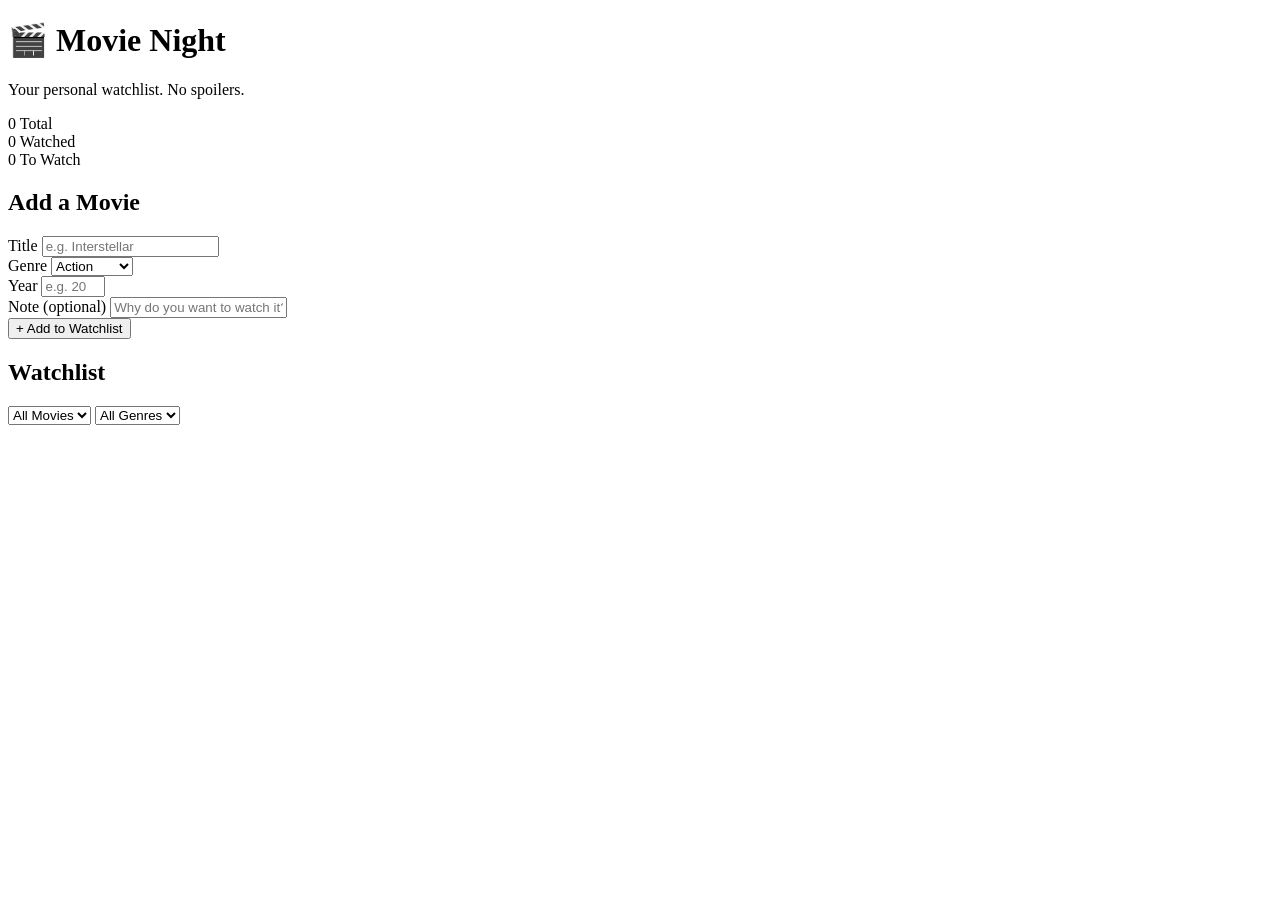
==== movie-night/index.html @ a979fe90 "Day 1 bugs" ====
<!DOCTYPE html>
<html lang="en">
  <head>
    <meta charset="UTF-8" />
    <meta name="viewport" content="width=device-width, initial-scale=1.0" />
    <title>Movie Night</title>
    <link rel="preconnect" href="https://fonts.googleapis.com" />
    <link
      href="https://fonts.googleapis.com/css2?family=Playfair+Display:wght@700;900&family=Lato:wght@300;400;700&display=swap"
      rel="stylesheet"
    />
    <link rel="stylesheet" href="style.css" />
  </head>
  <body>

    <header>
      <div class="header-inner">
        <div class="brand">
          <h1>🎬 Movie Night</h1>
          <p class="tagline">Your personal watchlist. No spoilers.</p>
        </div>
        <div class="header-stats">
          <div class="stat">
            <span class="stat-num" id="total-count">0</span>
            <span class="stat-label">Total</span>
          </div>
          <div class="stat">
            <span class="stat-num" id="watched-count">0</span>
            <span class="stat-label">Watched</span>
          </div>
          <div class="stat">
            <span class="stat-num" id="unwatched-count">0</span>
            <span class="stat-label">To Watch</span>
          </div>
        </div>
      </div>
    </header>

    <main>

      <!-- Add Movie Form -->
      <section class="form-section">
        <h2 class="section-title">Add a Movie</h2>
        <form id="movie-form">
          <div class="form-grid">
            <div class="field span-2">
              <label for="movie-title">Title</label>
              <input type="text" id="movie-title" placeholder="e.g. Interstellar" maxlength="60" required />
            </div>
            <div class="field">
              <label for="movie-genre">Genre</label>
              <select id="movie-genre">
                <option value="action">Action</option>
                <option value="comedy">Comedy</option>
                <option value="drama">Drama</option>
                <option value="horror">Horror</option>
                <option value="sci-fi">Sci-Fi</option>
                <option value="thriller">Thriller</option>
                <option value="animation">Animation</option>
                <option value="other">Other</option>
              </select>
            </div>
            <div class="field">
              <label for="movie-year">Year</label>
              <input type="number" id="movie-year" placeholder="e.g. 2014" min="1900" max="2099" />
            </div>
            <div class="field span-2">
              <label for="movie-note">Note (optional)</label>
              <input type="text" id="movie-note" placeholder="Why do you want to watch it?" maxlength="80" />
            </div>
          </div>
          <button type="submit" class="btn-add">+ Add to Watchlist</button>
        </form>
      </section>

      <!-- Watchlist -->
      <section class="list-section">
        <div class="list-controls">
          <h2 class="section-title">Watchlist</h2>
          <div class="controls-right">
            <select id="filter-status">
              <option value="all">All Movies</option>
              <option value="unwatched">To Watch</option>
              <option value="watched">Watched</option>
            </select>
            <select id="filter-genre">
              <option value="all">All Genres</option>
              <option value="action">Action</option>
              <option value="comedy">Comedy</option>
              <option value="drama">Drama</option>
              <option value="horror">Horror</option>
              <option value="sci-fi">Sci-Fi</option>
              <option value="thriller">Thriller</option>
              <option value="animation">Animation</option>
              <option value="other">Other</option>
            </select>
          </div>
        </div>
        <div id="movie-grid"></div>
      </section>

    </main>

    <script src="./script.js" defer></script>
  </body>
</html>
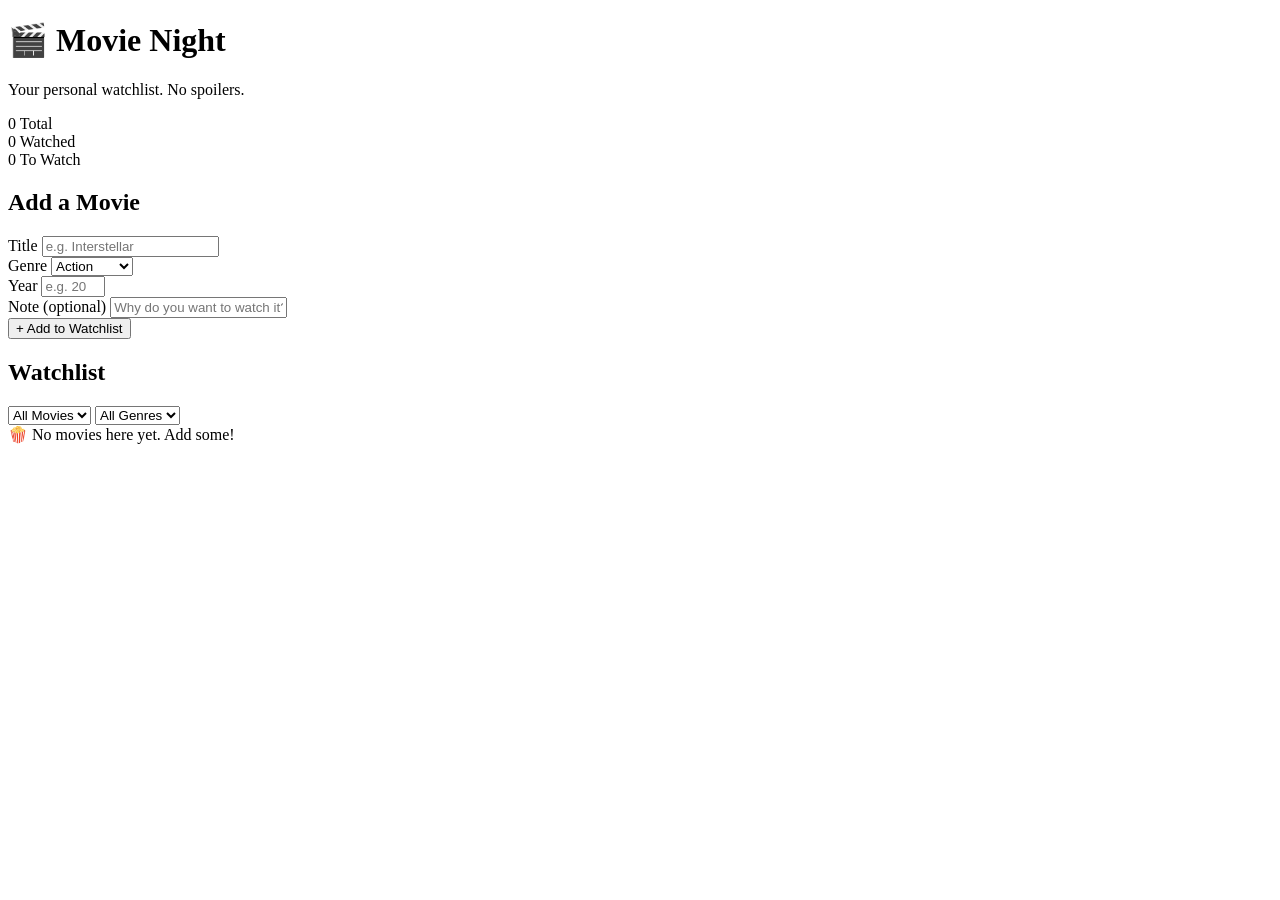
==== commit 88d45583: "fix: added fixed the id that the js was calling on line 44" ====
--- a/movie-night/index.html
+++ b/movie-night/index.html
@@ -41,7 +41,7 @@
       <!-- Add Movie Form -->
       <section class="form-section">
         <h2 class="section-title">Add a Movie</h2>
-        <form id="movie-form">
+        <form id="add-movie-form">
           <div class="form-grid">
             <div class="field span-2">
               <label for="movie-title">Title</label>
